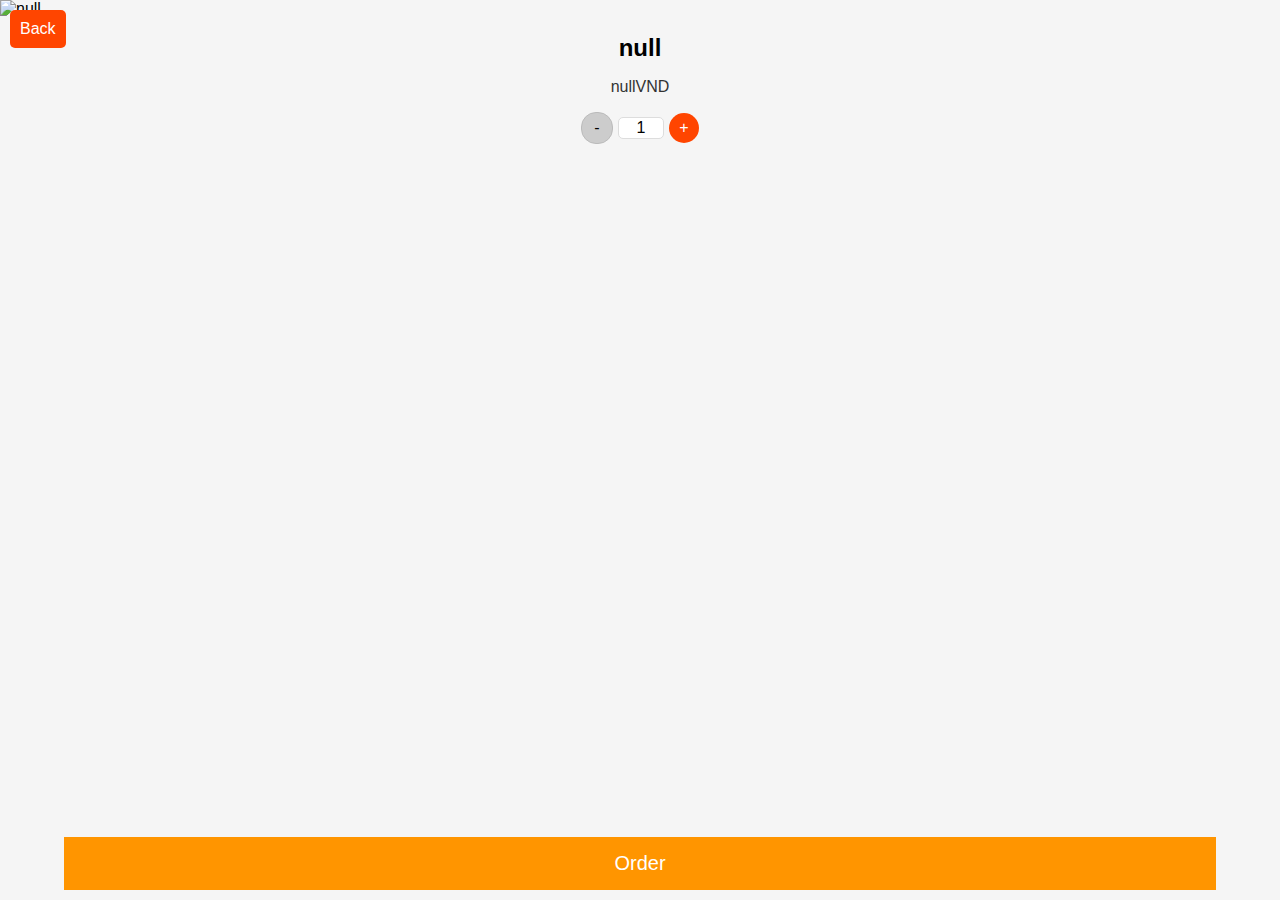
==== detail.html @ ef547ca7 "vietnam v" ====
<!DOCTYPE html>
<html lang="en">
<head>
    <meta charset="UTF-8">
    <meta name="viewport" content="width=device-width, initial-scale=1.0">
    <title>상세 페이지</title>
    <link rel="stylesheet" href="styles.css">
    <style>
        #back-button {
    position: absolute; /* 절대 위치 설정 */
    top: 10px;          /* 상단에서 10px 떨어진 위치 */
    left: 10px;         /* 좌측에서 10px 떨어진 위치 */
    padding: 10px;      /* 버튼 내부 패딩 */
    background-color: orangered; /* 배경색 */
    color:white;
    border: none;       /* 테두리 없음 */
    border-radius: 5px; /* 둥근 모서리 */
    cursor: pointer;    /* 마우스 오버시 커서 변경 */
}

#menu-detail h1 {
    text-align: center;
    font-size: 24px;
    margin: 16px 0;
}

#menu-detail p {
    text-align: center;
    color: #333;
    margin-bottom: 16px;
}

/* 돌아가기 버튼 호버 효과 */
#back-button:hover {
    background-color: #ddd; /* 마우스 오버시 배경색 변경 */
}

.quantity-selector {
    display: flex;
    justify-content: center;
    align-items: center;
}

.quantity-selector div {
    width: 30px; /* 버튼의 너비 */
    height: 30px; /* 버튼의 높이 */
    line-height: 30px; /* 세로 정렬을 위해 line-height를 버튼 높이와 동일하게 설정 */
    text-align: center;
    margin: 0 5px;
    cursor: pointer;
    transition: background-color 0.3s ease;
}

/* '-' 버튼 스타일 */
.quantity-selector div:first-child {
    background-color: #ccc;
    border: 1px solid #bbb;
    border-radius: 15px; /* 원형 모양 */
}

/* '-' 버튼 호버 효과 */
.quantity-selector div:first-child:hover {
    background-color: #bbb;
}

/* '+' 버튼 스타일 */
.quantity-selector div:last-child {
    background-color: orangered;
    color: white;
    border-radius: 15px; /* 원형 모양 */
}

/* '+' 버튼 호버 효과 */
.quantity-selector div:last-child:hover {
    background-color: #e65c00;
}

/* 입력 필드 스타일 */
.quantity-selector input {
    width: 40px; /* 입력 필드의 너비 */
    text-align: center;
    border: 1px solid #ddd;
    border-radius: 5px;
    font-size: 16px;
    outline: none; /* 입력 필드 선택 시 테두리 제거 */
}

/* 입력 필드에 포커스 있을 때 */
.quantity-selector input:focus {
    border-color: #ccc;
}
    </style>
</head>
<body>
    <div id="back-button" onclick="goBack()">Back</div>
    <div id="menu-detail">
        <!-- 상세 메뉴 정보가 표시됩니다 -->
    </div>

    <div class="quantity-selector">
        <div onclick="decrementQuantity()">-</div>
        <input type="text" id="quantity" value="1" readonly>
        <div onclick="incrementQuantity()">+</div>
    </div>
    <button onclick="putMenu()">Order</button>
    
    <script>
        // 수량 감소 함수
function decrementQuantity() {
    var quantityInput = document.getElementById('quantity');
    var currentQuantity = parseInt(quantityInput.value, 10);
    currentQuantity = currentQuantity > 1 ? currentQuantity - 1 : 1;
    quantityInput.value = currentQuantity;
    localStorage.setItem('selectedQuantity', currentQuantity); // Update localStorage
}

// 수량 증가 함수
function incrementQuantity() {
    var quantityInput = document.getElementById('quantity');
    var currentQuantity = parseInt(quantityInput.value, 10);
    quantityInput.value = currentQuantity + 1;
    localStorage.setItem('selectedQuantity', currentQuantity + 1); // Update localStorage
}

function putMenu() {
    const quantity = parseInt(localStorage.getItem('selectedQuantity') || '1');
    const price = parseInt(localStorage.getItem('selectedMenuPrice'));
    const totalAmount = quantity * price;

    // 기존 총액에 새로운 금액 추가
    const currentTotal = parseInt(localStorage.getItem('totalAmount') || '0');
    const newTotal = currentTotal + totalAmount;
    localStorage.setItem('totalAmount', newTotal);

    window.location.href = 'index.html';
}

function goBack() {
    window.location.href = 'index.html';
}

// 페이지 로드 시 상세 정보를 표시
window.onload = () => {
    const menuName = localStorage.getItem('selectedMenuName');
    const menuPrice = localStorage.getItem('selectedMenuPrice');
    const menuImage = localStorage.getItem('selectedMenuImage'); // 이미지 URL 불러오기

    // 이미지와 함께 상세 정보 표시
    document.getElementById('menu-detail').innerHTML = `
        <img src="${menuImage}" alt="${menuName}" style="max-width: 100%; height: auto;">
        <h1>${menuName}</h1>
        <p>${menuPrice}VND</p>`;

    // Load the saved quantity or default to 1
    const savedQuantity = localStorage.getItem('selectedQuantity') || '1';
    document.getElementById('quantity').value = savedQuantity;
};
    </script>
    
</body>
</html>
---- styles.css ----
#header {
    align-items: center; /* Vertically center the children within the header */
    justify-content: space-between; /* This pushes the logo to the left and the store info to the right */
  }
  
  #company-logo {
    /* Remove the width: 40%; if you want the logo to be its natural size */
    max-width: 100px; /* Set a max-width to ensure the logo doesn't get too large */
    height: auto; /* Maintain the aspect ratio of the logo */
    margin-left: 5%; /* Maintain the left margin */
    margin-top: 5%; /* Maintain the top margin */
  }


  
  #store-info {
    display: flex;
    text-align: right; /* Keep the text aligned to the right */

    margin-right: 5%; 
    color: gray !important;
    margin-bottom: 10%;
  }

  #store_name{
    left: 5%;
    position:absolute !important;
  }

  #table_no{
    right: 10%;
    position:absolute !important;
  }
  

.container {
    text-align: center;
    margin: 20px;
}

button {
    padding: 10px 20px;
    font-size: 16px;
}

select {
    font-size: 16px;
}


/*MENU */

body {
    font-family: 'Arial', sans-serif;
    background-color: #f5f5f5;
  }
  
  #menu {
    display: flex;
    flex-direction: column;
    align-items: center;
  }
  
  .menu-item {
    display: flex;
    align-items: center;
    background-color: #fff;
    
    margin: 2px 0;
    
    transition: background-color 0.3s; /* 부드러운 색상 전환을 위해 */
    width: 100%; /* 화면 너비에 맞춰 조정 */
    height: 100px;
    cursor: pointer; /* 마우스 오버 시 커서 변경 */
  }
  
  .menu-item:active {
    background-color: #eeeeee; /* 클릭 시 색상 변경 */
  }
  
  .menu-item img {
    
    margin-left: 10px; /* 이미지와 텍스트 사이의 간격 */
    width: 80px; /* 이미지 크기 조정 */
    height: 80px; /* 이미지 높이 조정 */
    object-fit: cover; /* 이미지 비율 유지 */
  }
  
  .menu-item p {
    flex: 1;
    margin-left: 20px; /* 텍스트와 이미지 사이 간격 조정 */
  }
  
  .price {
    position: absolute;
    font-weight: bold;
    right: 10%;
  }
  
  #total {
    background-color: #ff9500;
    color: white;
    text-align: center;
    border-radius: 15px;
    padding: 10px;
    font-size: 13px;
    position: fixed;
    bottom: 0;
    left: 50%; /* Set left to 50% to start the element in the center */
    transform: translateX(-50%); /* Use transform to shift the element left by 50% of its width */
    width: 90%; /* Or a fixed width if you want */
    box-sizing: border-box; /* To ensure padding is included in the width */
  }
  
  /* 주문하기 버튼 스타일 */
  button {
    width: 90%; /* This width should be the same as the #total to align them correctly */
    padding: 15px 0;
    font-size: 20px;
    background-color: #ff9500;
    color: white;
    border: none;
    cursor: pointer;
    border-radius: 0; /* 버튼 모서리 둥글게 처리 */
    position: fixed; /* 버튼을 하단에 고정 */
    bottom: 10px; /* Adjust this to move the button up from the very bottom */
    left: 50%; /* Same as the #total div */
    transform: translateX(-50%); /* Same as the #total div */
    box-sizing: border-box; /* To ensure padding is included in the width */
  }  

  button:hover {
    background-color: #e68a00; /* 호버 시 색상 변화 */
  }
  

  /* 기존 스타일 위에 이어서 추가 */
.highlight {
    border: 2px solid #ff9500; /* 활성화된 항목에 대한 테두리 색상 */
  }
  
  /* 선택된 아이템에 대해 왼쪽 테두리를 추가하여 활성화 상태 표시 */
  .menu-item.active::before {
    content: '';
    display: block;
    width: 5px;
    height: 100%;
    background-color: #ff9500;
    border-top-left-radius: 13px; /* 둥근 모서리를 일치시키기 위해 */
    border-bottom-left-radius: 13px; /* 둥근 모서리를 일치시키기 위해 */
  }
  


  /*상세페이지*/
  .selected-menu-item {
    border: 2px solid orangered; /* 주황색 테두리 */
    box-shadow: 0 2px 4px rgba(255, 165, 0, 0.6); /* 주황색 그림자를 추가하여 시각적으로 돋보이게 함 */
    border-radius: 8px; /* 모서리를 둥글게 처리 */
}



/* ----------------결 제 페 이 지----------------*/
body {
    font-family: 'Arial', sans-serif;
    margin: 0;
    padding: 0;

    justify-content: center;
    align-items: center;
    height: 100vh;

  }
  .order-container {
    text-align: center;
    margin-bottom: 30px; /* Adjust this value as needed */
    margin-top:80px;
  }
  .check-circle {
    width: 100px;
    height: 100px;
    background-color: orange;
    border-radius: 50%;
    display: flex;
    justify-content: center;
    align-items: center;
    margin: 0 auto 20px; /* Spacing below the circle */
    margin-top: 20px;
  }
  .checkmark {
    color: white;
    font-size: 50px;
  }
  .order-t{
    margin-top: 20px; /* Spacing above the order text */
    font-size: 24px;
    color: black;
  }
  .order-text {
    margin-top: 20px; /* Spacing above the order text */
    font-size: 18px;
    color: black;
  }
  .small-text {
    margin-top: 15px; /* Spacing above the small text */
    font-size: 16px;
    color: grey;
  }
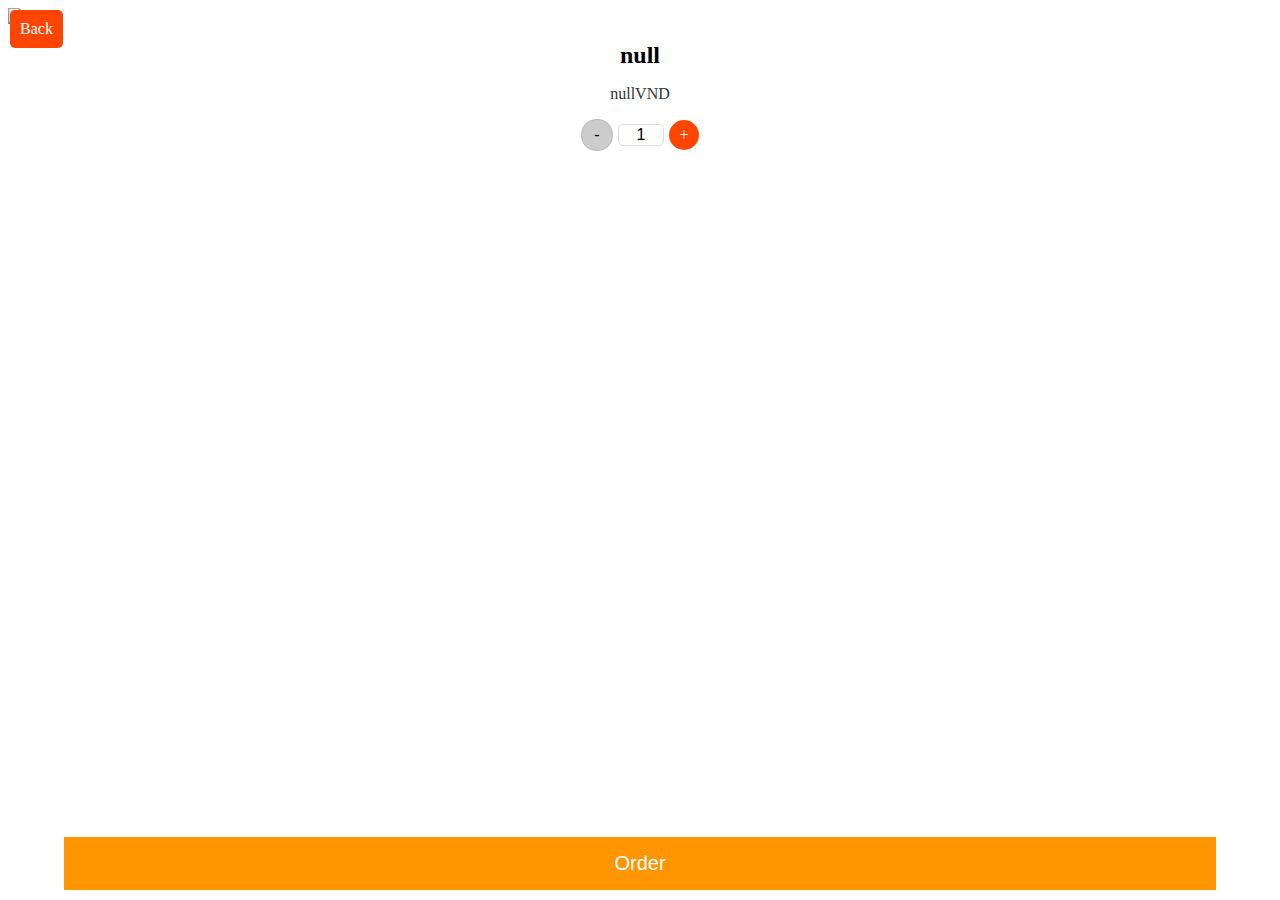
==== commit f96b7743: "초토화된거 수정" ====
--- a/detail.html
+++ b/detail.html
@@ -4,8 +4,27 @@
     <meta charset="UTF-8">
     <meta name="viewport" content="width=device-width, initial-scale=1.0">
     <title>상세 페이지</title>
-    <link rel="stylesheet" href="styles.css">
     <style>
+
+button {
+            width: 90%; /* This width should be the same as the #total to align them correctly */
+            padding: 15px 0;
+            font-size: 20px;
+            background-color: #ff9500;
+            color: white;
+            border: none;
+            cursor: pointer;
+            border-radius: 0; /* 버튼 모서리 둥글게 처리 */
+            position: fixed; /* 버튼을 하단에 고정 */
+            bottom: 10px; /* Adjust this to move the button up from the very bottom */
+            left: 50%; /* Same as the #total div */
+            transform: translateX(-50%); /* Same as the #total div */
+            box-sizing: border-box; /* To ensure padding is included in the width */
+          }  
+        
+          button:hover {
+            background-color: #e68a00; /* 호버 시 색상 변화 */
+          }
         #back-button {
     position: absolute; /* 절대 위치 설정 */
     top: 10px;          /* 상단에서 10px 떨어진 위치 */
